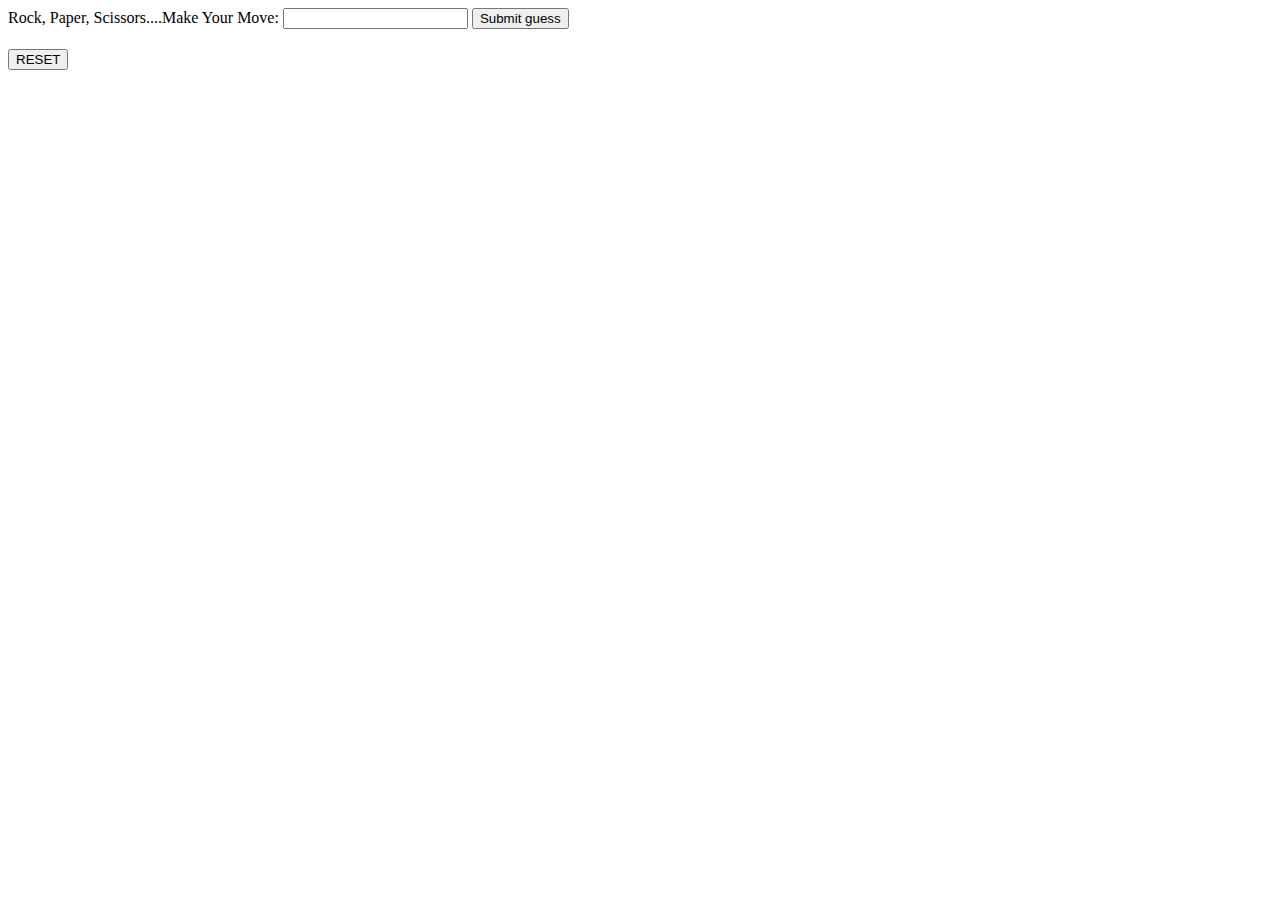
==== index.html @ 72f9a65d "reformatted original project file into indexed files" ====
<!DOCTYPE html>
<html lang="en">
  <head>
    <meta charset="UTF-8" />
    <meta http-equiv="X-UA-Compatible" content="IE=edge" />
    <meta name="viewport" content="width=device-width, initial-scale=1.0" />
    <title>Document</title>
  </head>

  <body>
    <div class="gameFace">
      <div class="form">
        <div>
          <label for="guessField"
            >Rock, Paper, Scissors....Make Your Move: </label
          ><input type="text" id="guessField" class="guessField" />
          <input
            type="submit"
            value="Submit guess"
            class="guessSubmit"
            onclick="round();"
          />
        </div>
        <div style="margin-top: 20px">
          <input
            type="submit"
            value="RESET"
            class="resetButton"
            onclick="resetter();"
          />
        </div>
      </div>

      <!--make results-->
      <div class="keepScore">
        <p class="lastResult"></p>
        <p class="score"></p>
        <p class="round"></p>
        <p class="declare"></p>
      </div>
    </div>
  </body>
</html>
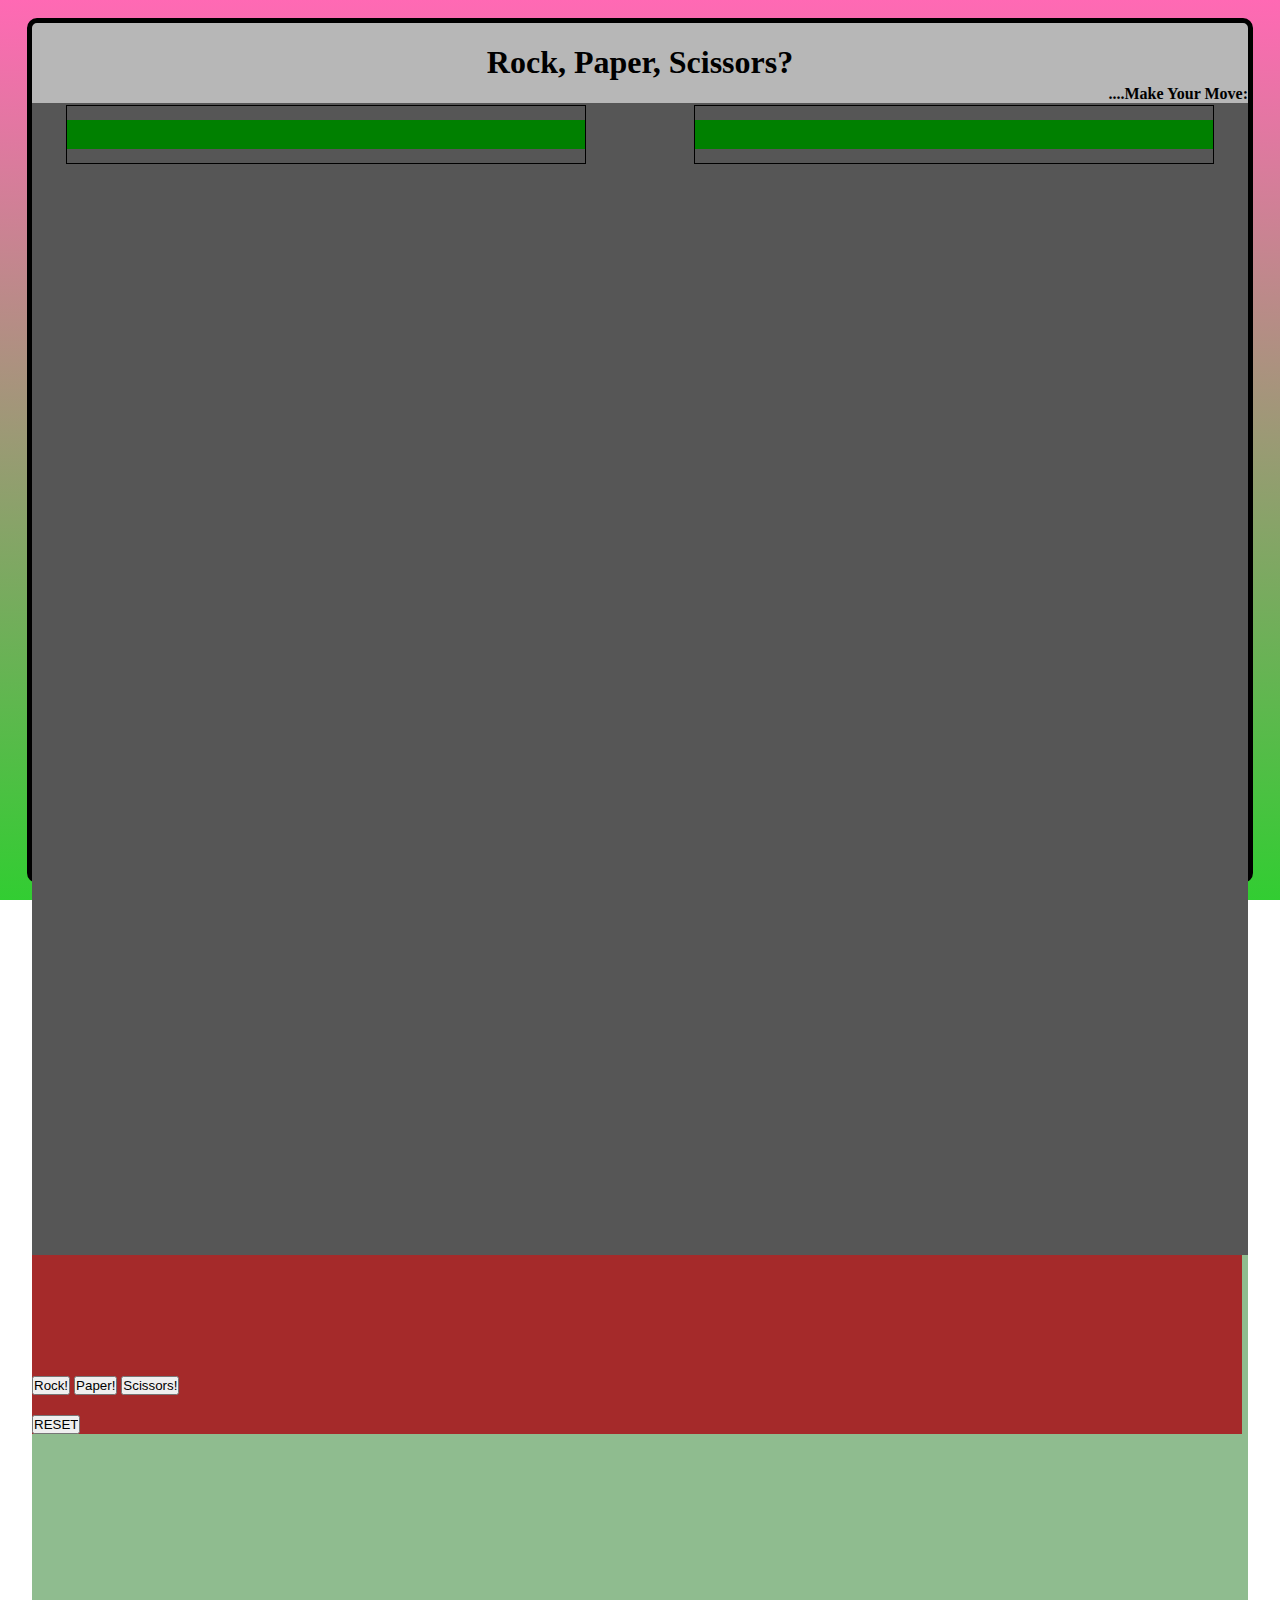
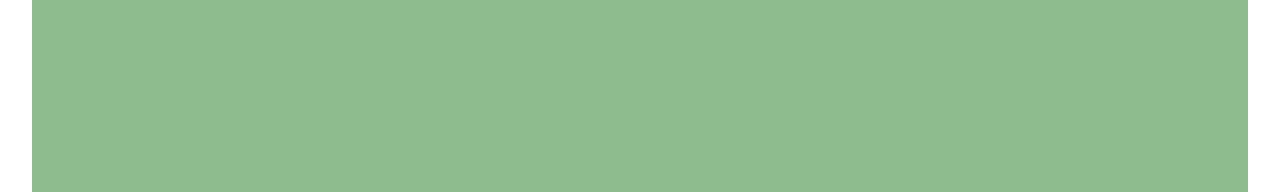
==== commit b9b976e8: "major styling updates to layout to start steering layout in direction of mobile game, added play hea" ====
--- a/index.html
+++ b/index.html
@@ -4,40 +4,64 @@
     <meta charset="UTF-8" />
     <meta http-equiv="X-UA-Compatible" content="IE=edge" />
     <meta name="viewport" content="width=device-width, initial-scale=1.0" />
-    <title>Document</title>
+    <title>Rock Paper and/or Scissors</title>
+    <link rel="stylesheet" href="./index.css" />
   </head>
-
   <body>
-    <div class="gameFace">
-      <div class="form">
+    <div class="gameContainer">
+      <div class="gameFace">
+        <div class="titleTrack">
+          <h1>Rock, Paper, Scissors?</h1>
+          <h4 id="subTitle">....Make Your Move:</h4>
+        </div>
+        <div class="monitor">
+          <div class="screen">
+            <div id="p1HealthBox">
+              <div id="p1HealthBar"></div>
+            </div>
+            <div id="compHealthBox">
+              <div id="compHealthBar"></div>
+            </div>
+            <div id="compHealth"></div>
+          </div>
+        </div>
+        <div class="console">
+          <div class="controller">
+            <div class="buttons">
+              <button class="userBut" id="rock">Rock!</button>
+              <button class="userBut" id="paper">Paper!</button>
+              <button class="userBut" id="scissors">Scissors!</button>
+            </div>
+            <div style="margin-top: 20px">
+              <input
+                type="submit"
+                value="RESET"
+                class="resetButton"
+                onclick="resetter();"
+              />
+            </div>
+          </div>
+          <!---->
+          <div class="flexScore">
+            <div class="whatsUp">
+              <p class="lastResult"></p>
+            </div>
+            <div class="keepScore">
+              <p class="score"></p>
+              <p class="round"></p>
+            </div>
+          </div>
+          <!--flexscore-->
+          <div class="decl">
+            <p class="declare"></p>
+          </div>
+        </div>
         <div>
-          <label for="guessField"
-            >Rock, Paper, Scissors....Make Your Move: </label
-          ><input type="text" id="guessField" class="guessField" />
-          <input
-            type="submit"
-            value="Submit guess"
-            class="guessSubmit"
-            onclick="round();"
-          />
+          <!--make results-->
         </div>
-        <div style="margin-top: 20px">
-          <input
-            type="submit"
-            value="RESET"
-            class="resetButton"
-            onclick="resetter();"
-          />
-        </div>
-      </div>
-
-      <!--make results-->
-      <div class="keepScore">
-        <p class="lastResult"></p>
-        <p class="score"></p>
-        <p class="round"></p>
-        <p class="declare"></p>
       </div>
     </div>
   </body>
+  <!--JAVASCRIPT-->
+  <script src="./index.js"></script>
 </html>
--- a/index.css
+++ b/index.css
@@ -0,0 +1,145 @@
+:root {
+  --grey: #d7cec7;
+  --tan: #c09f80;
+  --red: #76323f;
+  --blackboard: #565656;
+  --backyard: linear-gradient(hotpink, limegreen);
+  --light-grey: rgb(183, 183, 183);
+}
+* {
+  margin: 0;
+  padding: 0;
+  box-sizing: 0;
+}
+
+.body {
+  background: var(--backyard);
+}
+
+.gameContainer {
+  width: 100vw;
+  height: 100vh;
+  justify-content: center;
+  display: flex;
+  justify-content: center;
+  align-items: center;
+  background: var(--backyard);
+  /* grid-template-columns: 1fr 4fr 1fr; */
+}
+
+.gameFace {
+  display: grid;
+  grid-template-rows: 1fr 2fr 5fr;
+  width: 95vw;
+  height: 95vh;
+  background-color: var(--light-grey);
+  /* padding-left: 5%;
+  padding-right: 5%; */
+  align-items: baseline;
+  border: 5px solid black;
+  border-radius: 10px;
+}
+.titleTrack {
+  position: relative;
+  width: 100%;
+  /* background-color: blue; */
+  height: 80px;
+  margin: 0;
+  display: flex;
+  justify-content: center;
+  align-items: center;
+  border-bottom: #76323f;
+}
+.titleTrack > h1 {
+  margin: 0;
+  display: inline-block;
+}
+#subTitle {
+  position: absolute;
+  bottom: 0;
+
+  right: 0;
+  margin: 0;
+}
+
+.monitor {
+  background-color: var(--blackboard);
+  width: 100%;
+  /* height: 85vw; */
+  display: flex;
+  justify-content: center;
+  align-items: center;
+}
+.screen {
+  position: relative;
+  width: 90vw;
+  height: 90vw;
+}
+
+#p1HealthBox,
+#compHealthBox {
+  position: absolute;
+  top: 2px;
+  height: 5%;
+  width: 45%;
+  border: 1px solid black;
+  display: flex;
+  align-items: center;
+}
+
+#p1HealthBox {
+  left: 2px;
+  justify-content: flex-start;
+}
+#p1HealthBar {
+  background-color: green;
+  height: 50%;
+  width: 100%;
+  /* margin-right: 5%;
+  margin-left: 5%; */
+}
+#compHealthBox {
+  right: 2px;
+  justify-content: flex-end;
+}
+#compHealthBar {
+  background-color: green;
+  height: 50%;
+  width: 100%;
+}
+
+.console {
+  display: grid;
+  grid-template-columns: 1fr;
+  grid-template-rows: 1fr 1fr 1fr;
+  width: 100%;
+  background-color: darkseagreen;
+}
+.controller {
+  background-color: brown;
+  width: 100%;
+  padding-top: 10%;
+}
+.whatsUp {
+  /* width: 40%; */
+}
+.flexScore {
+  display: inline-block;
+  justify-content: center;
+  gap: 10px;
+}
+.keepScore {
+  display: inline-block;
+  /* width: 40%; */
+  /* min-height: 80px; */
+}
+.decl {
+  text-align: center;
+  font-family: fantasy;
+  grid-column-start: 1;
+  grid-column-end: 3;
+}
+.lastResult {
+  color: white;
+  padding: 3px;
+}
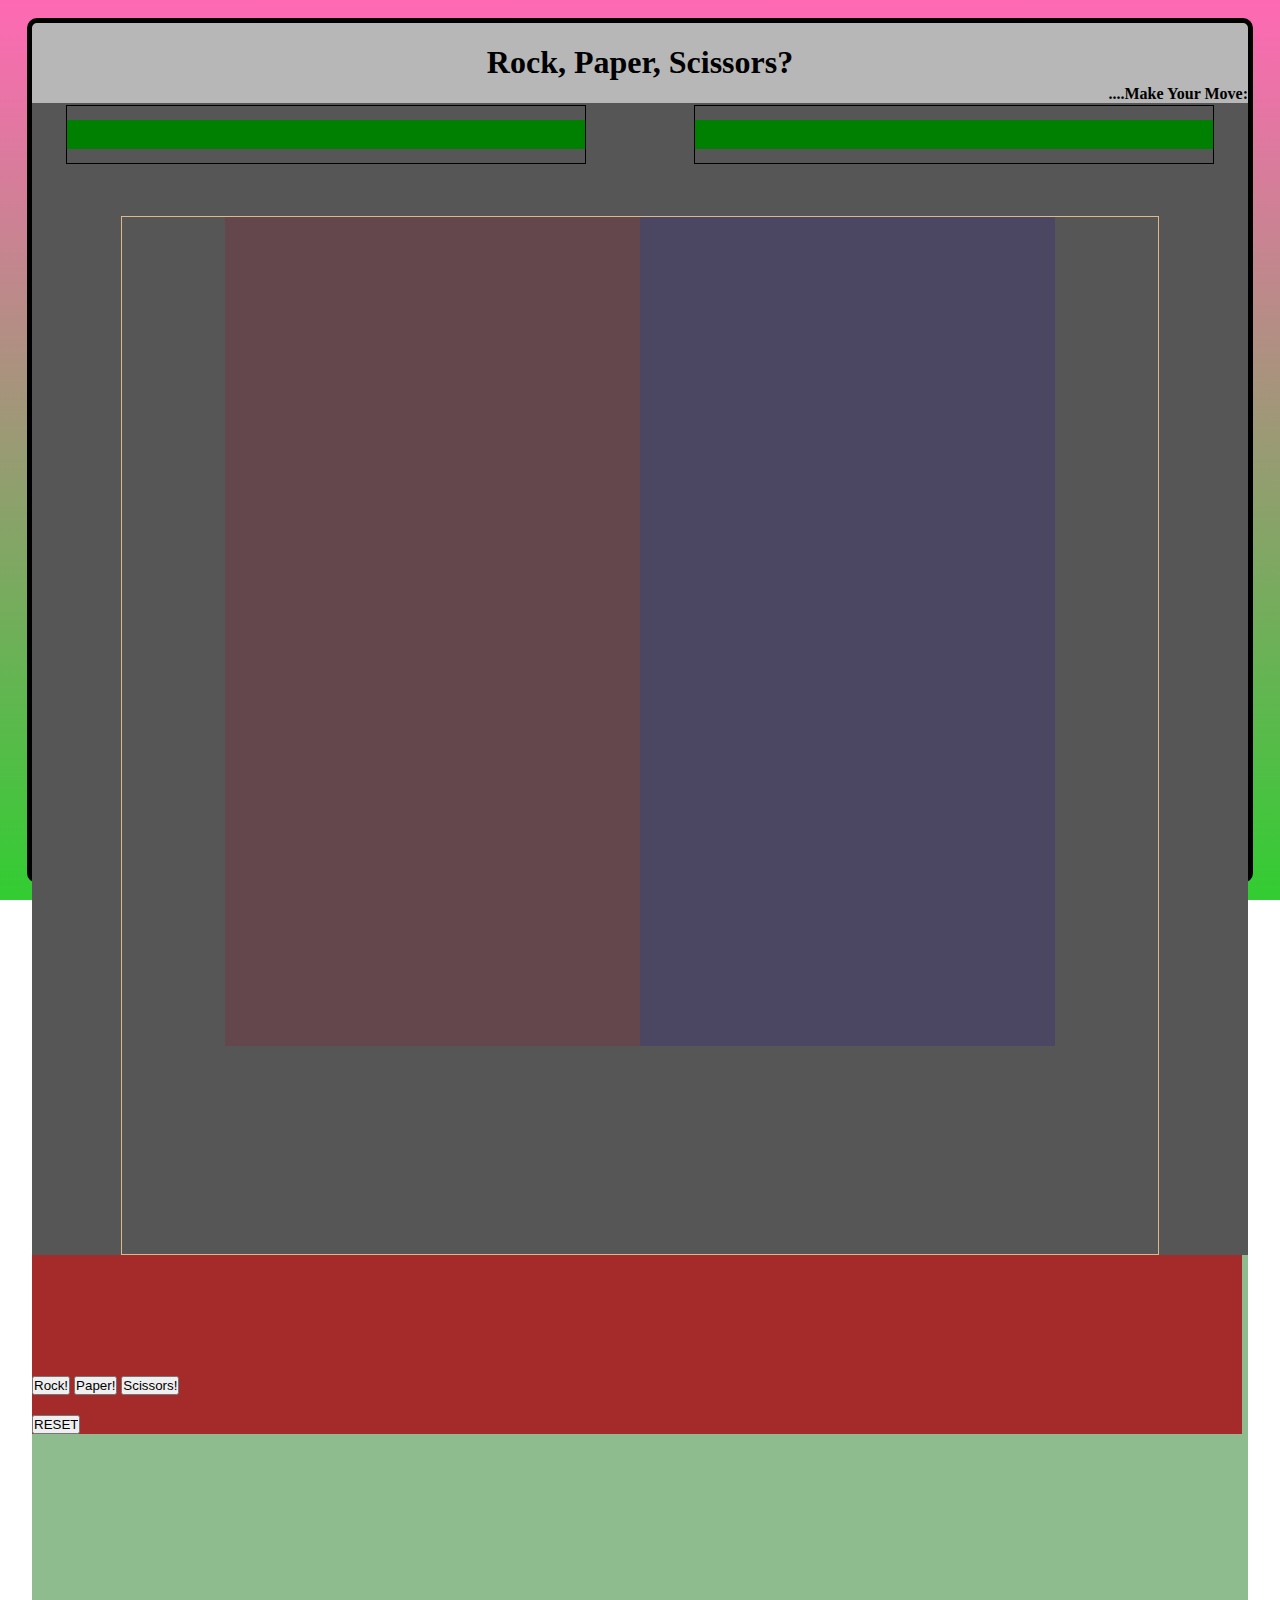
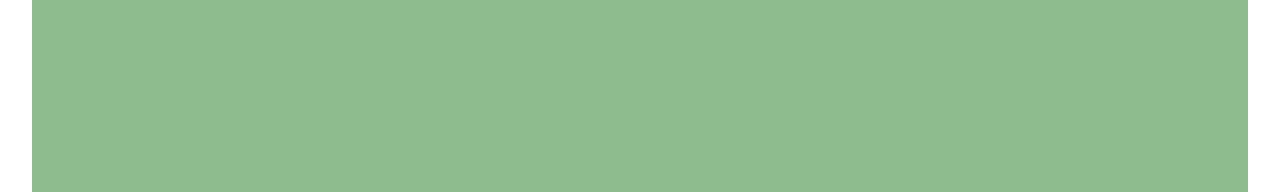
==== commit 1ed5725d: "added placeholder divs for visuals and class for presentation and damage" ====
--- a/index.html
+++ b/index.html
@@ -23,6 +23,11 @@
               <div id="compHealthBar"></div>
             </div>
             <div id="compHealth"></div>
+
+            <div class="fightStage">
+              <div class="player1Avatar"></div>
+              <div class="computerAvatar"></div>
+            </div>
           </div>
         </div>
         <div class="console">
@@ -62,6 +67,6 @@
       </div>
     </div>
   </body>
-  <!--JAVASCRIPT-->
-  <script src="./index.js"></script>
 </html>
+<!--JAVASCRIPT-->
+<script src="./index.js" type="module"></script>
--- a/index.css
+++ b/index.css
@@ -74,6 +74,9 @@
   position: relative;
   width: 90vw;
   height: 90vw;
+  display: flex;
+  justify-content: center;
+  align-items: flex-end;
 }
 
 #p1HealthBox,
@@ -106,6 +109,37 @@
   background-color: green;
   height: 50%;
   width: 100%;
+}
+
+.fightStage {
+  position: relative;
+  margin-top: 10%;
+  /* background-color: rgba(240, 248, 255, 0.534); */
+  width: 90%;
+  height: 90%;
+  border: 1px solid burlywood;
+  /* bottom: 0; */
+  display: grid;
+  grid-template-columns: 1fr 1fr;
+}
+.player1Avatar {
+  margin-left: auto;
+  width: 80%;
+  height: 80%;
+  background-color: #76323f69;
+}
+.player1AvatarHurt {
+  margin-right: auto;
+}
+
+.computerAvatar {
+  margin-right: auto;
+  width: 80%;
+  height: 80%;
+  background-color: #3c327669;
+}
+.computerAvatarHurt {
+  margin-left: auto;
 }
 
 .console {
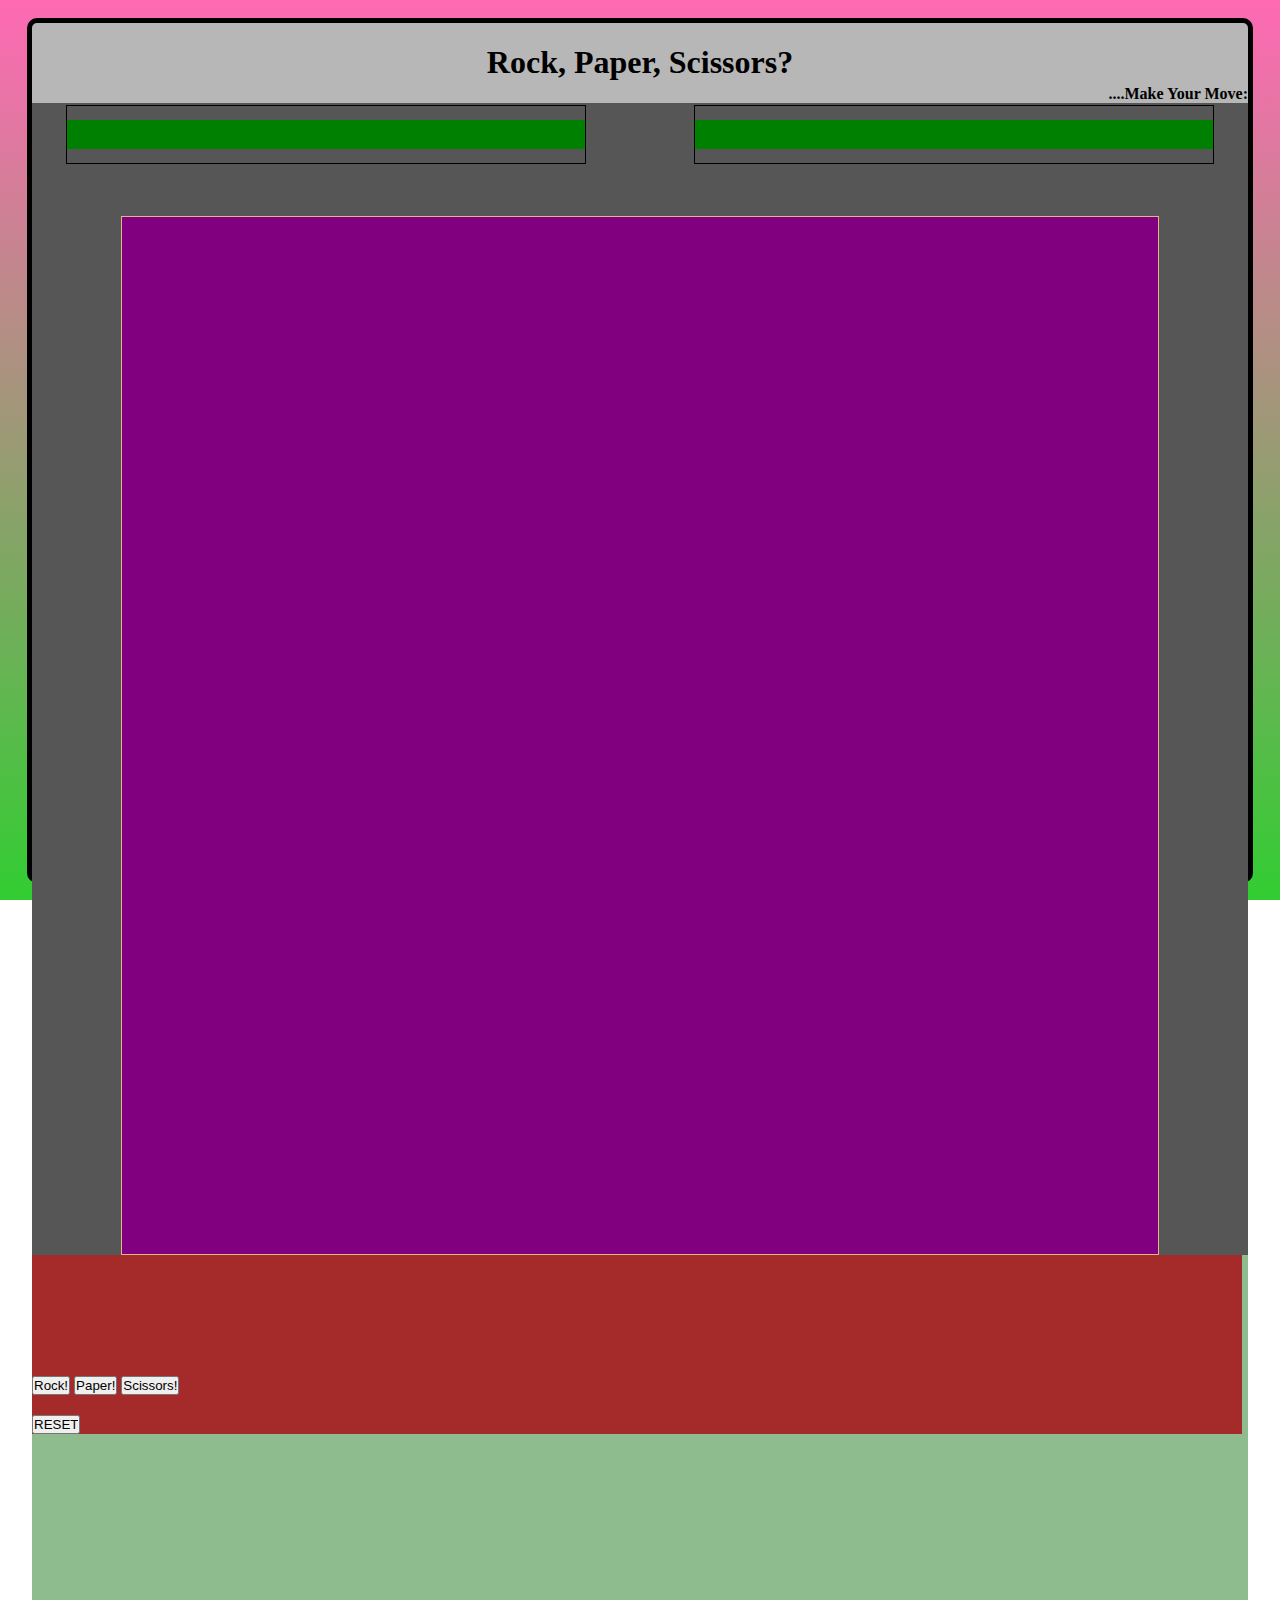
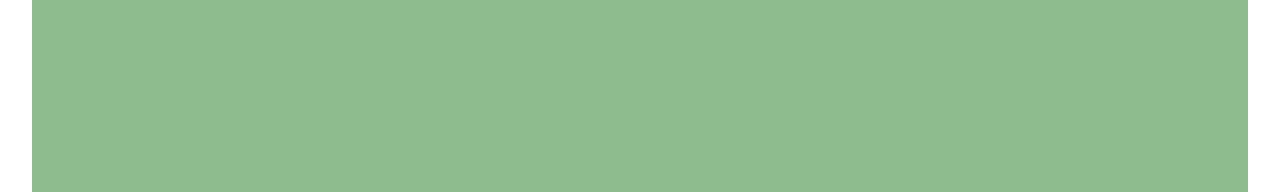
==== commit 7b528060: "updated dictation div to respond to winner and display correctly. Health bars are now responsive to " ====
--- a/index.html
+++ b/index.html
@@ -22,9 +22,11 @@
             <div id="compHealthBox">
               <div id="compHealthBar"></div>
             </div>
-            <div id="compHealth"></div>
 
             <div class="fightStage">
+              <div class="dictate">
+                <h1 id="dictateHeader" class="dictateOFFSCREEN"></h1>
+              </div>
               <div class="player1Avatar"></div>
               <div class="computerAvatar"></div>
             </div>
--- a/index.css
+++ b/index.css
@@ -1,3 +1,5 @@
+@import url("https://fonts.googleapis.com/css2?family=Luckiest+Guy&display=swap");
+
 :root {
   --grey: #d7cec7;
   --tan: #c09f80;
@@ -98,8 +100,6 @@
   background-color: green;
   height: 50%;
   width: 100%;
-  /* margin-right: 5%;
-  margin-left: 5%; */
 }
 #compHealthBox {
   right: 2px;
@@ -114,18 +114,73 @@
 .fightStage {
   position: relative;
   margin-top: 10%;
-  /* background-color: rgba(240, 248, 255, 0.534); */
   width: 90%;
   height: 90%;
   border: 1px solid burlywood;
-  /* bottom: 0; */
   display: grid;
   grid-template-columns: 1fr 1fr;
 }
+.dictate {
+  position: absolute;
+  width: 100%;
+  height: 100%;
+  background-color: purple;
+  display: flex;
+  justify-content: center;
+  align-items: center;
+}
+#dictateHeader {
+  font-family: "Luckiest Guy", cursive;
+  font-size: 30vw;
+  transition: transform 0.4s ease-out;
+}
+.dictateDance {
+  animation: dictateWobble 1.5s linear 0.45s 1 forwards;
+}
+@keyframes dictateWobble {
+  0% {
+    transform: translate(0px, 0px);
+    opacity: 1;
+  }
+  25% {
+    transform: translate(50px, 10px);
+  }
+  30% {
+    transform: translate(-50px, 5px);
+  }
+  40% {
+    transform: translate(-20px, -40px);
+  }
+  50% {
+    transform: translate(20px, 35px);
+  }
+  60% {
+    transform: translate(-20px, 30px);
+  }
+
+  80% {
+    transform: translate(20px, -35px);
+    opacity: 1;
+  }
+  81% {
+    opacity: 0;
+  }
+  100% {
+    opacity: 0;
+  }
+}
+
+.dictateOFFSCREEN {
+  transform: translateX(-100vw);
+}
+
+.player1Avatar,
+.computer1Avatar {
+  width: 80%;
+  height: 80%;
+}
 .player1Avatar {
   margin-left: auto;
-  width: 80%;
-  height: 80%;
   background-color: #76323f69;
 }
 .player1AvatarHurt {
@@ -134,12 +189,28 @@
 
 .computerAvatar {
   margin-right: auto;
-  width: 80%;
-  height: 80%;
   background-color: #3c327669;
 }
 .computerAvatarHurt {
   margin-left: auto;
+}
+
+@keyframes hurtandshake {
+  0% {
+    transform: rotate(0deg);
+  }
+  25% {
+    transform: rotate(10deg);
+  }
+  50% {
+    transform: rotate(0deg);
+  }
+  75% {
+    transform: rotate(-10deg);
+  }
+  100% {
+    transform: rotate(0deg);
+  }
 }
 
 .console {
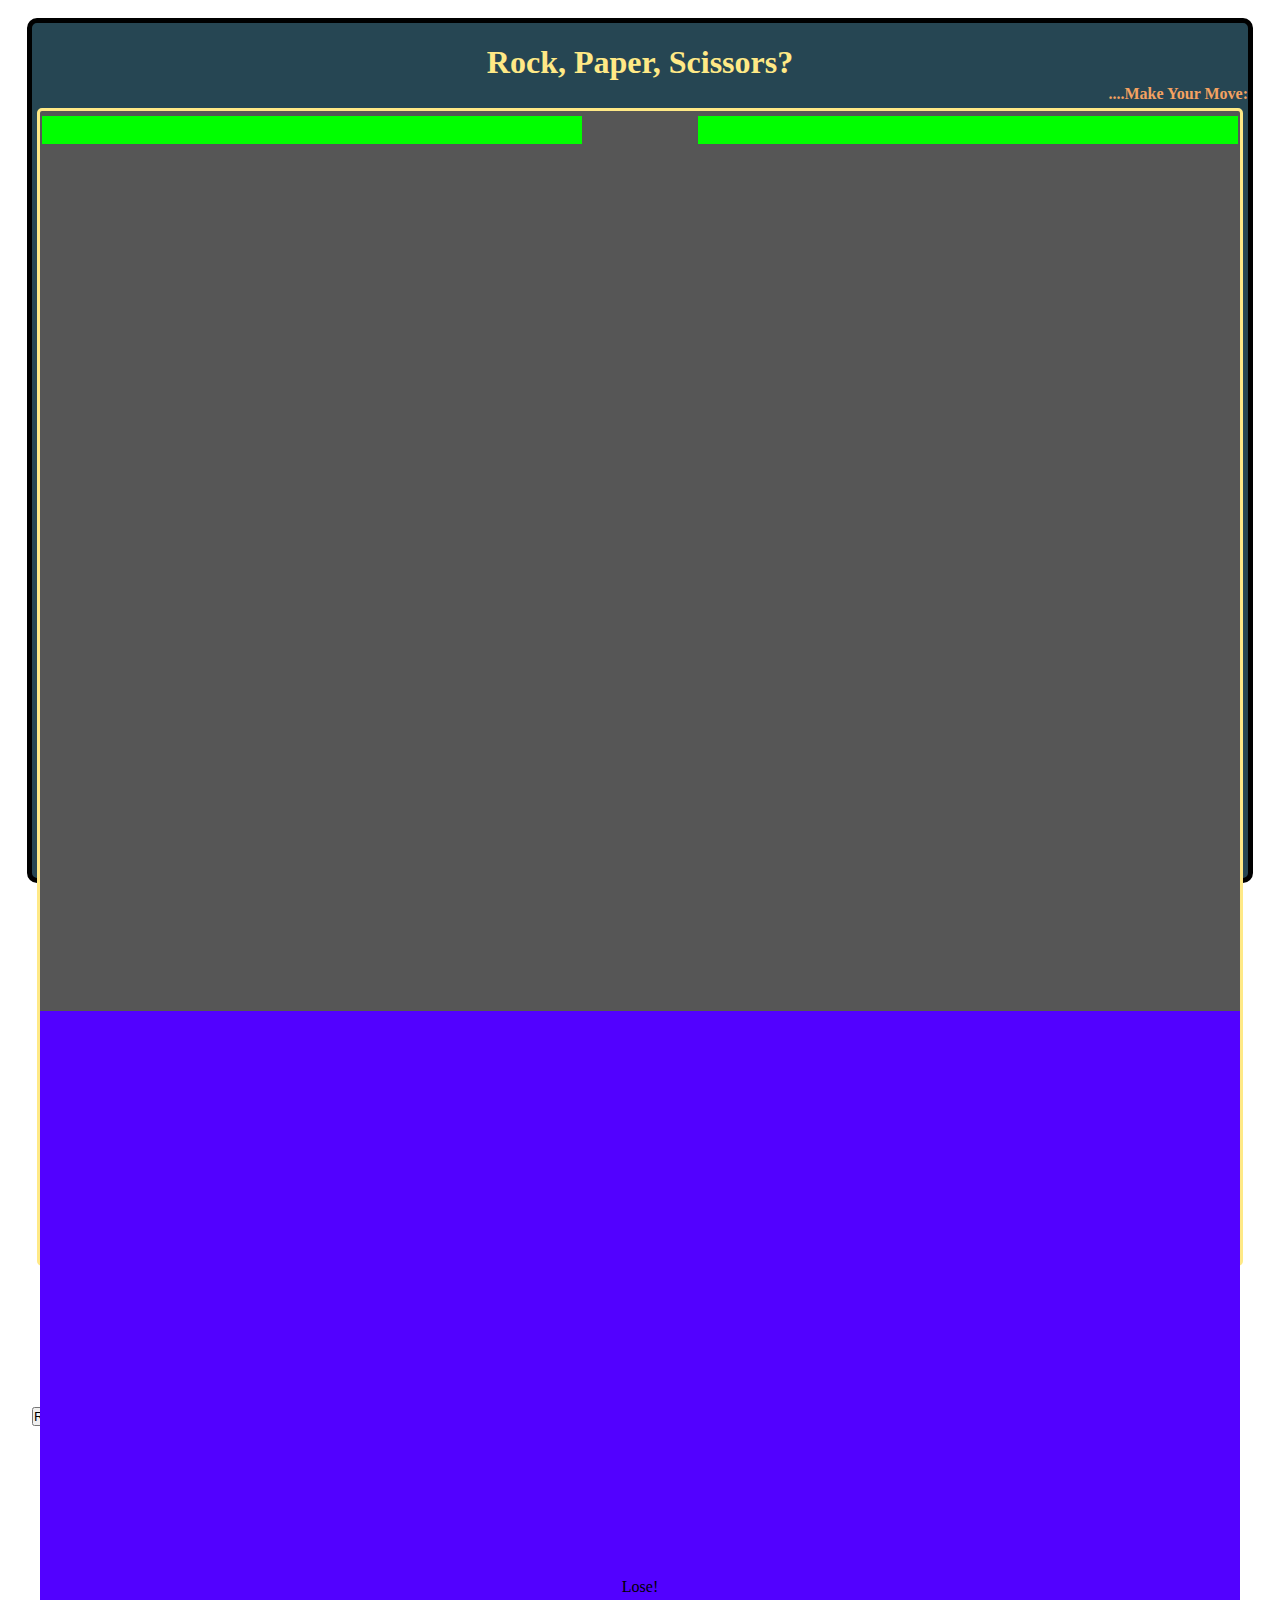
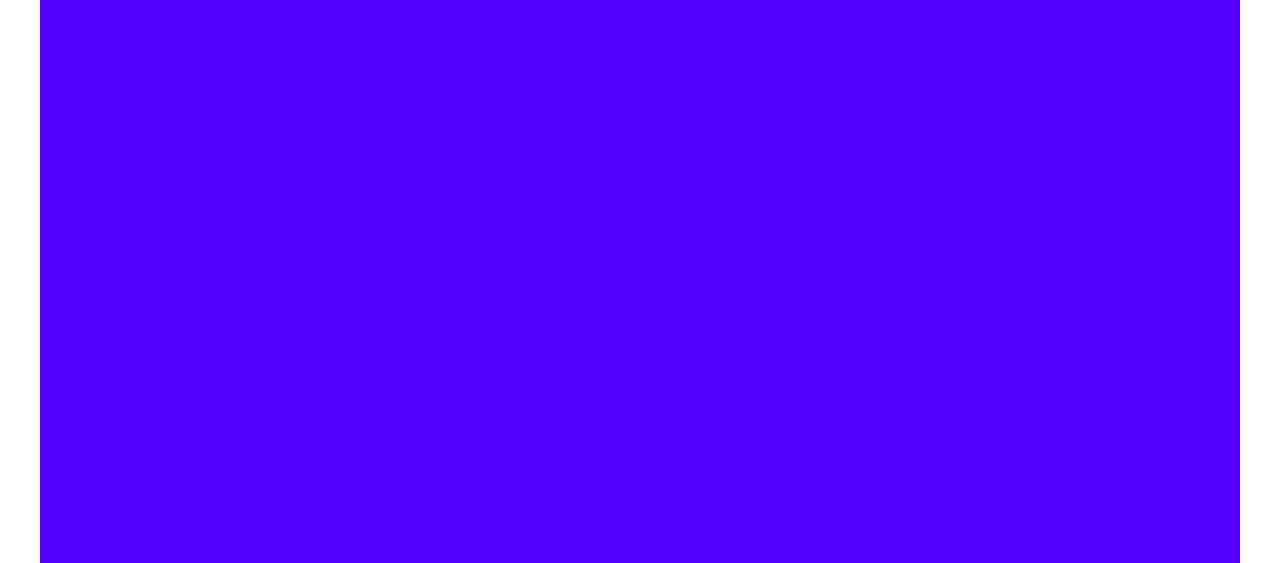
==== commit 06105fbe: "added in calling to loser and winner div" ====
--- a/index.html
+++ b/index.html
@@ -16,6 +16,9 @@
         </div>
         <div class="monitor">
           <div class="screen">
+            <div id="winnerDiv" class="winnerDiv">WIN!</div>
+            <div id="loserDiv" class="loserDiv">Lose!</div>
+
             <div id="p1HealthBox">
               <div id="p1HealthBar"></div>
             </div>
@@ -27,27 +30,32 @@
               <div class="dictate">
                 <h1 id="dictateHeader" class="dictateOFFSCREEN"></h1>
               </div>
-              <div class="player1Avatar"></div>
-              <div class="computerAvatar"></div>
+              <div id="player1Avatar" class="player1Avatar"></div>
+              <div id="computerAvatar" class="computerAvatar"></div>
             </div>
           </div>
         </div>
         <div class="console">
+          <div class="roundContainer">
+            <p class="round"></p>
+          </div>
           <div class="controller">
-            <div class="buttons">
-              <button class="userBut" id="rock">Rock!</button>
-              <button class="userBut" id="paper">Paper!</button>
-              <button class="userBut" id="scissors">Scissors!</button>
-            </div>
-            <div style="margin-top: 20px">
-              <input
-                type="submit"
-                value="RESET"
-                class="resetButton"
-                onclick="resetter();"
-              />
-            </div>
+            <!-- <div class="buttons"> -->
+            <button class="userBut" id="rock"><h6>Rock!</h6></button>
+            <button class="userBut" id="paper"><h6>Paper!</h6></button>
+            <button class="userBut" id="scissors"><h6>Scissors!</h6></button>
+            <!-- </div> -->
           </div>
+
+          <div style="margin-top: 20px">
+            <input
+              type="submit"
+              value="RESET"
+              class="resetButton"
+              onclick="resetter();"
+            />
+          </div>
+
           <!---->
           <div class="flexScore">
             <div class="whatsUp">
@@ -55,7 +63,6 @@
             </div>
             <div class="keepScore">
               <p class="score"></p>
-              <p class="round"></p>
             </div>
           </div>
           <!--flexscore-->
--- a/index.css
+++ b/index.css
@@ -7,6 +7,12 @@
   --blackboard: #565656;
   --backyard: linear-gradient(hotpink, limegreen);
   --light-grey: rgb(183, 183, 183);
+
+  --coolorG-dark: #264653;
+  --cooloG-light: #2a9d8f;
+  --coolorOY-dark: #f4a261;
+  --coolorOY-light: #ffe986;
+  --coolorR: #e76f51;
 }
 * {
   margin: 0;
@@ -15,7 +21,7 @@
 }
 
 .body {
-  background: var(--backyard);
+  /* background: var(--backyard); */
 }
 
 .gameContainer {
@@ -25,7 +31,7 @@
   display: flex;
   justify-content: center;
   align-items: center;
-  background: var(--backyard);
+  /* background: var(--backyard); */
   /* grid-template-columns: 1fr 4fr 1fr; */
 }
 
@@ -34,7 +40,7 @@
   grid-template-rows: 1fr 2fr 5fr;
   width: 95vw;
   height: 95vh;
-  background-color: var(--light-grey);
+  background-color: var(--coolorG-dark);
   /* padding-left: 5%;
   padding-right: 5%; */
   align-items: baseline;
@@ -50,13 +56,16 @@
   display: flex;
   justify-content: center;
   align-items: center;
-  border-bottom: #76323f;
+  /* border-bottom: #76323f; */
 }
 .titleTrack > h1 {
   margin: 0;
   display: inline-block;
+  color: var(--coolorOY-light);
+  /* text-shadow: 1px 1px var(--coolorR); */
 }
 #subTitle {
+  color: var(--coolorOY-dark);
   position: absolute;
   bottom: 0;
 
@@ -66,29 +75,58 @@
 
 .monitor {
   background-color: var(--blackboard);
-  width: 100%;
+  /* width: 100%; */
+  margin: 5px;
   /* height: 85vw; */
   display: flex;
   justify-content: center;
   align-items: center;
+  border: 3px solid var(--coolorOY-light);
+  border-radius: 5px;
 }
 .screen {
   position: relative;
-  width: 90vw;
+  width: 100%;
   height: 90vw;
   display: flex;
   justify-content: center;
   align-items: flex-end;
+  /* background-color: var(--coolorOY-dark); */
+}
+.winnerDiv {
+  position: absolute;
+  width: 100%;
+  height: 100%;
+  background-color: #76323f;
+  display: flex;
+  justify-content: center;
+  align-items: center;
+  transform: translateY(100vh);
+}
+.loserDiv {
+  position: absolute;
+  width: 100%;
+  height: 100%;
+  background-color: #5201ff;
+  display: flex;
+  justify-content: center;
+  align-items: center;
+  transform: translateY(100vh);
+}
+
+.gameOverSlip {
+  transform: translateY(0vh);
 }
 
 #p1HealthBox,
 #compHealthBox {
   position: absolute;
-  top: 2px;
-  height: 5%;
+  top: 5px;
+  height: 2.5%;
   width: 45%;
-  border: 1px solid black;
-  display: flex;
+  /* border: 1px solid hotpink; */
+  display: flex;
+  background-color: var(--coolorR);
   align-items: center;
 }
 
@@ -97,8 +135,8 @@
   justify-content: flex-start;
 }
 #p1HealthBar {
-  background-color: green;
-  height: 50%;
+  background-color: lime;
+  height: 100%;
   width: 100%;
 }
 #compHealthBox {
@@ -106,8 +144,8 @@
   justify-content: flex-end;
 }
 #compHealthBar {
-  background-color: green;
-  height: 50%;
+  background-color: lime;
+  height: 100%;
   width: 100%;
 }
 
@@ -116,15 +154,16 @@
   margin-top: 10%;
   width: 90%;
   height: 90%;
-  border: 1px solid burlywood;
+  /* border: 1px dotted hotpink; */
   display: grid;
   grid-template-columns: 1fr 1fr;
 }
 .dictate {
   position: absolute;
-  width: 100%;
-  height: 100%;
-  background-color: purple;
+  z-index: 10;
+  width: 100%;
+  height: 100%;
+  /* background-color: purple; */
   display: flex;
   justify-content: center;
   align-items: center;
@@ -135,7 +174,7 @@
   transition: transform 0.4s ease-out;
 }
 .dictateDance {
-  animation: dictateWobble 1.5s linear 0.45s 1 forwards;
+  animation: dictateWobble 1.5s linear 0.45s forwards;
 }
 @keyframes dictateWobble {
   0% {
@@ -167,6 +206,7 @@
   }
   100% {
     opacity: 0;
+    transform: translate(-100vw, 0px);
   }
 }
 
@@ -174,64 +214,150 @@
   transform: translateX(-100vw);
 }
 
-.player1Avatar,
-.computer1Avatar {
+#player1Avatar,
+#computerAvatar {
   width: 80%;
   height: 80%;
 }
 .player1Avatar {
   margin-left: auto;
   background-color: #76323f69;
-}
+  transform: translateX(-100vw);
+  transition: transform 0.25s ease-out;
+}
+.player1Attack {
+  transform: translateX(0vw);
+}
+
 .player1AvatarHurt {
   margin-right: auto;
+  animation: hurtandshakeL 1s linear forwards;
 }
 
 .computerAvatar {
   margin-right: auto;
-  background-color: #3c327669;
+  background-color: white;
+  transform: translateX(100vw);
+  transition: transform 0.25s ease-out;
+}
+.computerAttack {
+  transform: translateX(0vw);
 }
 .computerAvatarHurt {
   margin-left: auto;
-}
-
-@keyframes hurtandshake {
+  animation: hurtandshakeR 2s linear forwards;
+}
+
+@keyframes hurtandshakeL {
   0% {
-    transform: rotate(0deg);
-  }
-  25% {
-    transform: rotate(10deg);
-  }
-  50% {
-    transform: rotate(0deg);
-  }
-  75% {
-    transform: rotate(-10deg);
-  }
+    transform: rotate(0deg) scale(100%) translate(0px, 0px);
+  }
+  8% {
+    transform: rotate(10deg) scale(95%) translate(-5px, -10px);
+  }
+  16% {
+    transform: rotate(0deg) scale(90%) translate(-10px, -20px);
+  }
+  24% {
+    transform: rotate(-10deg) scale(80%) translate(-15px, -30px);
+  }
+  32% {
+    transform: rotate(0deg) scale(75%) translate(-20px, -40px);
+  }
+  40% {
+    transform: rotate(10deg) scale(75%) translate(-20px, -40px);
+  }
+  48% {
+    transform: rotate(0deg) scale(75%) translate(-20px, -40px);
+  }
+  56% {
+    transform: rotate(-10deg) scale(75%) translate(-20px, -40px);
+  }
+  64% {
+    transform: rotate(-20deg) scale(75%) translate(-20px, -40px);
+  }
+
   100% {
-    transform: rotate(0deg);
+    transform: rotate(-20deg) scale(75%) translate(-20px, -40px);
+  }
+}
+@keyframes hurtandshakeR {
+  0% {
+    transform: rotate(0deg) scale(100%) translate(0px, 0px);
+  }
+  8% {
+    transform: rotate(-10deg) scale(95%) translate(5px, -10px);
+  }
+  16% {
+    transform: rotate(0deg) scale(90%) translate(-10px, -20px);
+  }
+  24% {
+    transform: rotate(10deg) scale(80%) translate(15px, -30px);
+  }
+  32% {
+    transform: rotate(0deg) scale(75%) translate(20px, -40px);
+  }
+  40% {
+    transform: rotate(-10deg) scale(75%) translate(20px, -40px);
+  }
+  48% {
+    transform: rotate(0deg) scale(75%) translate(20px, -40px);
+  }
+  56% {
+    transform: rotate(10deg) scale(75%) translate(20px, -40px);
+  }
+  64% {
+    transform: rotate(20deg) scale(75%) translate(20px, -40px);
+  }
+
+  100% {
+    transform: rotate(-20deg) scale(75%) translate(20px, 40px);
   }
 }
 
 .console {
   display: grid;
-  grid-template-columns: 1fr;
-  grid-template-rows: 1fr 1fr 1fr;
-  width: 100%;
-  background-color: darkseagreen;
+  grid-template-columns: 100%;
+  grid-template-rows: 1rem 100px auto;
+  width: 100%;
+  /* background-color: darkseagreen; */
 }
 .controller {
-  background-color: brown;
-  width: 100%;
-  padding-top: 10%;
-}
+  /* background-color: brown; */
+  width: 100%;
+  /* padding-top: 10%; */
+  display: flex;
+
+  gap: 10px;
+  justify-content: center;
+  align-items: center;
+}
+.roundContainer {
+  width: 100%;
+  height: 100%;
+  display: flex;
+  justify-content: center;
+  align-items: center;
+}
+.userBut {
+  background-color: var(--coolorR);
+  color: var(--coolorOY-light);
+  border: 3px solid black;
+  border-radius: 25%;
+  height: 100px;
+  width: 100px;
+}
+.userBut > h6 {
+  font-size: 1.25rem;
+}
+
 .whatsUp {
   /* width: 40%; */
 }
 .flexScore {
-  display: inline-block;
-  justify-content: center;
-  gap: 10px;
+  /* display: inline-block; */
+  /* justify-content: center; */
+  /* gap: 10px; */
 }
 .keepScore {
   display: inline-block;
@@ -241,8 +367,8 @@
 .decl {
   text-align: center;
   font-family: fantasy;
-  grid-column-start: 1;
-  grid-column-end: 3;
+  /* grid-column-start: 1;
+  grid-column-end: 3; */
 }
 .lastResult {
   color: white;
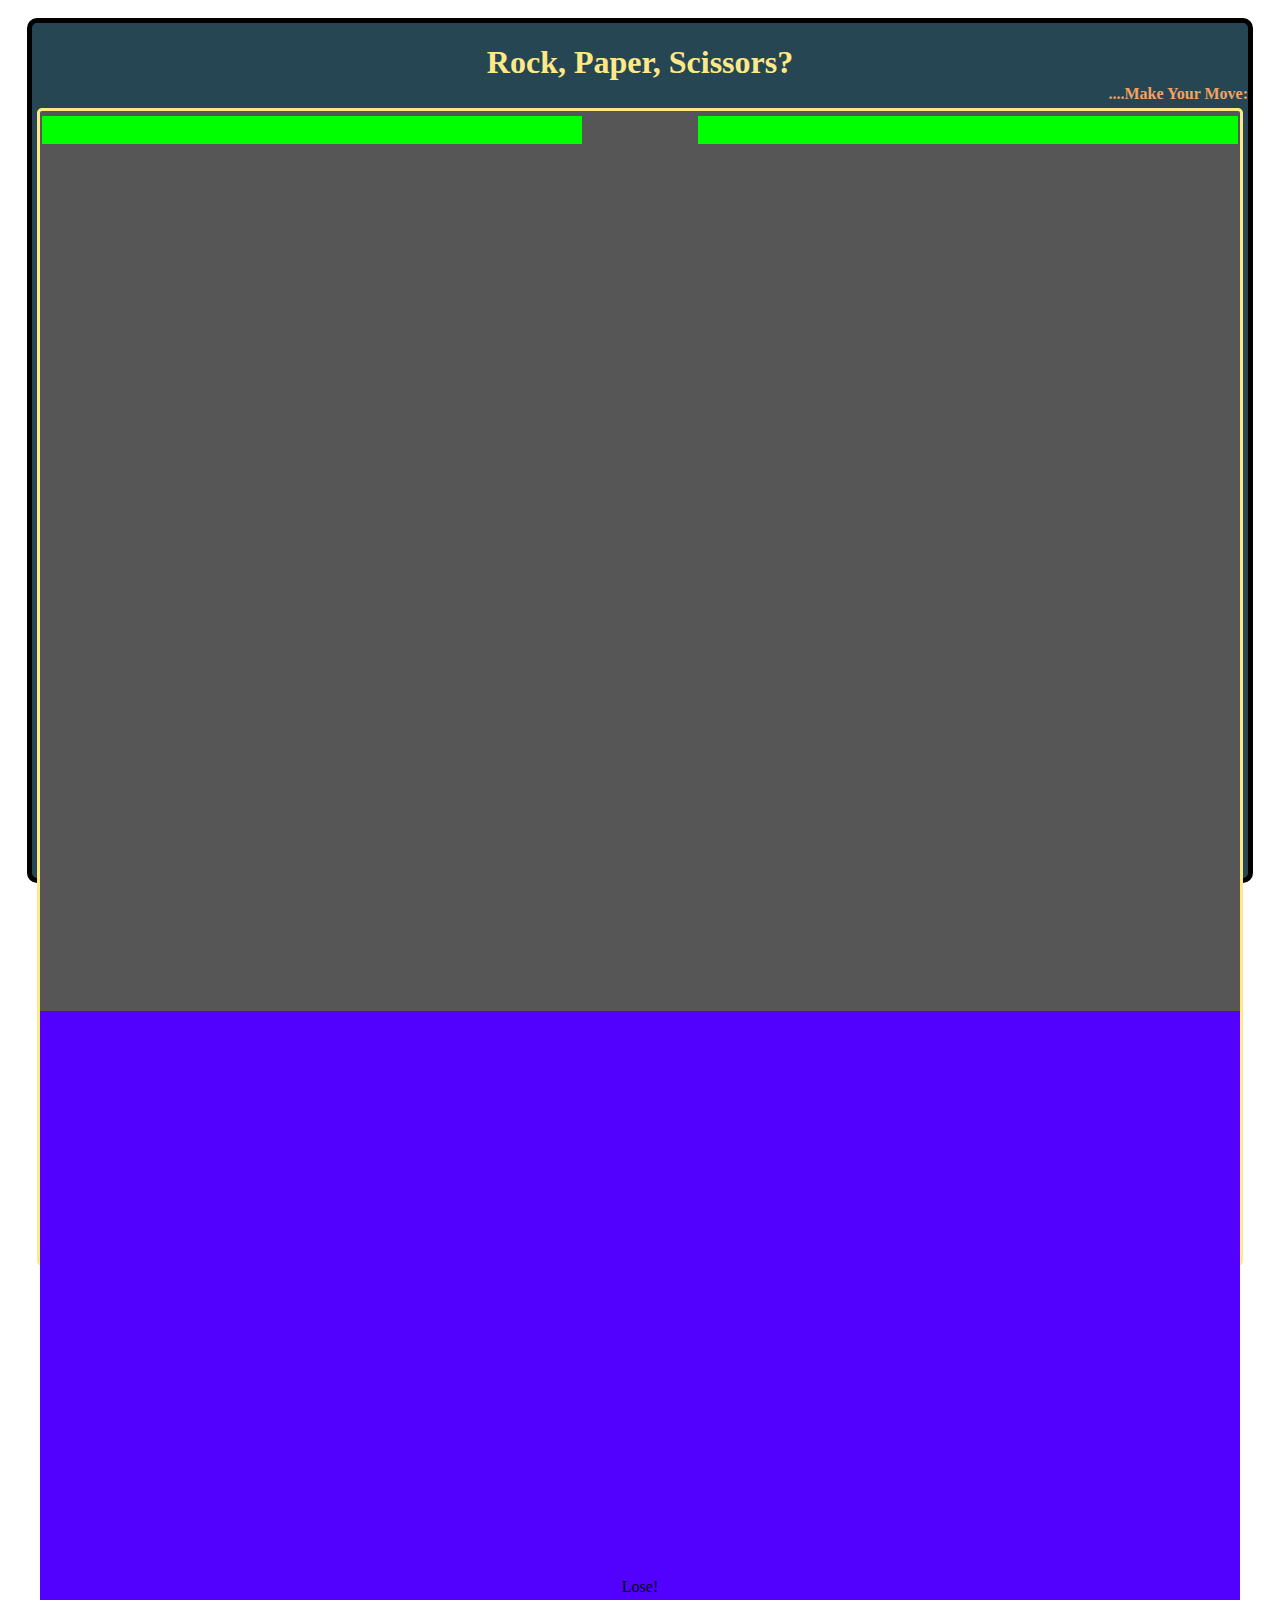
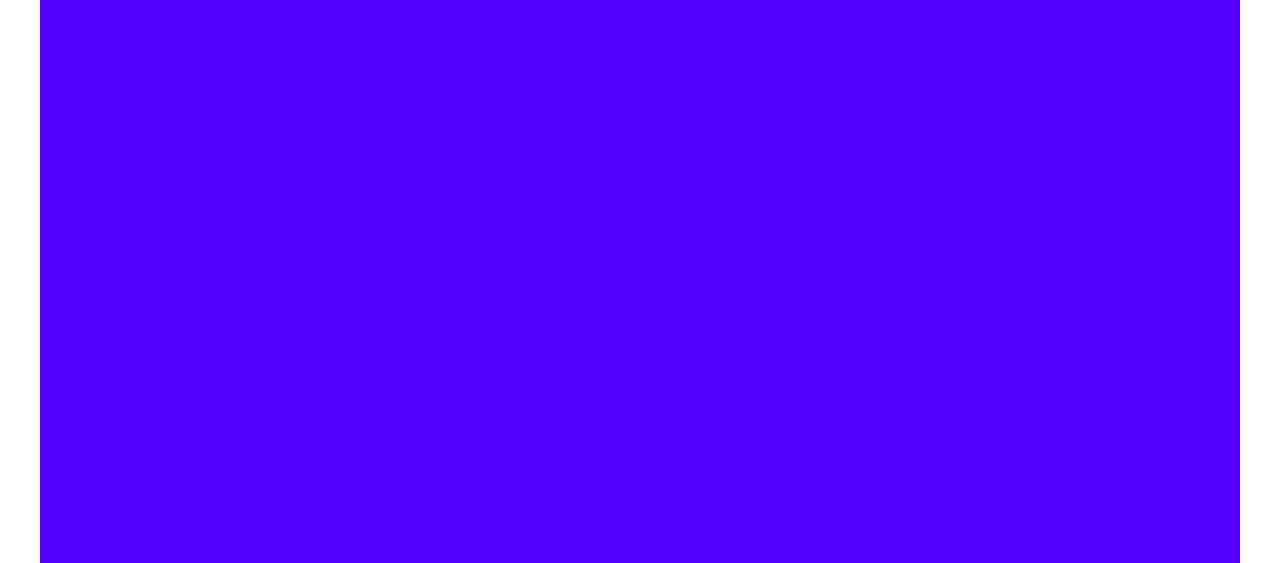
==== commit d5ce4f4e: "updated resetter function, and active stylings of buttons, adjusted timing of copmuterhurt animation" ====
--- a/index.html
+++ b/index.html
@@ -47,13 +47,8 @@
             <!-- </div> -->
           </div>
 
-          <div style="margin-top: 20px">
-            <input
-              type="submit"
-              value="RESET"
-              class="resetButton"
-              onclick="resetter();"
-            />
+          <div class="resetBox">
+            <button id="r" class="resetBut">Reset</button>
           </div>
 
           <!---->
--- a/index.css
+++ b/index.css
@@ -12,6 +12,8 @@
   --cooloG-light: #2a9d8f;
   --coolorOY-dark: #f4a261;
   --coolorOY-light: #ffe986;
+  --coolorOY-light-dimmed: #e5d58b;
+
   --coolorR: #e76f51;
 }
 * {
@@ -174,7 +176,7 @@
   transition: transform 0.4s ease-out;
 }
 .dictateDance {
-  animation: dictateWobble 1.5s linear 0.45s forwards;
+  animation: dictateWobble 1.2s linear 0s forwards;
 }
 @keyframes dictateWobble {
   0% {
@@ -184,25 +186,22 @@
   25% {
     transform: translate(50px, 10px);
   }
-  30% {
+  37.5% {
     transform: translate(-50px, 5px);
   }
-  40% {
+  50% {
     transform: translate(-20px, -40px);
   }
-  50% {
+  62.5% {
     transform: translate(20px, 35px);
   }
-  60% {
+  75% {
     transform: translate(-20px, 30px);
   }
 
-  80% {
+  99% {
     transform: translate(20px, -35px);
     opacity: 1;
-  }
-  81% {
-    opacity: 0;
   }
   100% {
     opacity: 0;
@@ -245,7 +244,7 @@
 }
 .computerAvatarHurt {
   margin-left: auto;
-  animation: hurtandshakeR 2s linear forwards;
+  animation: hurtandshakeR 1s linear forwards;
 }
 
 @keyframes hurtandshakeL {
@@ -318,7 +317,7 @@
 .console {
   display: grid;
   grid-template-columns: 100%;
-  grid-template-rows: 1rem 100px auto;
+  grid-template-rows: 1rem 100px 1fr;
   width: 100%;
   /* background-color: darkseagreen; */
 }
@@ -339,16 +338,50 @@
   justify-content: center;
   align-items: center;
 }
+.round {
+  color: black;
+  /* text-shadow: 1px 1px 10px var(--coolorOY-light),
+    -1px -1px 10px var(--coolorOY-light); */
+}
 .userBut {
-  background-color: var(--coolorR);
-  color: var(--coolorOY-light);
+  background-color: var(--coolorOY-light);
+
+  /* color: var(--coolorR); */
+  color: var(--coolorG-dark);
+  /* text-shadow: 1px 1px var(--cooloG-light); */
   border: 3px solid black;
   border-radius: 25%;
   height: 100px;
   width: 100px;
 }
+.userBut:active {
+  scale: 0.95;
+  border: 3px solid rgb(70, 69, 69);
+  background-color: var(--coolorOY-light-dimmed);
+}
 .userBut > h6 {
   font-size: 1.25rem;
+}
+
+.resetBox {
+  width: 100%;
+  /* background-color: #f4a261; */
+  margin-top: 10px;
+  display: flex;
+  justify-content: center;
+}
+.resetBut {
+  background-color: var(--coolorOY-light);
+  color: var(--coolorR);
+  text-shadow: 1px 1px black;
+  border: 3px solid black;
+  border-radius: 15px;
+  height: 50px;
+  width: 100px;
+}
+.resetBut:active {
+  scale: 0.95;
+  background-color: var(--coolorOY-light-dimmed);
 }
 
 .whatsUp {
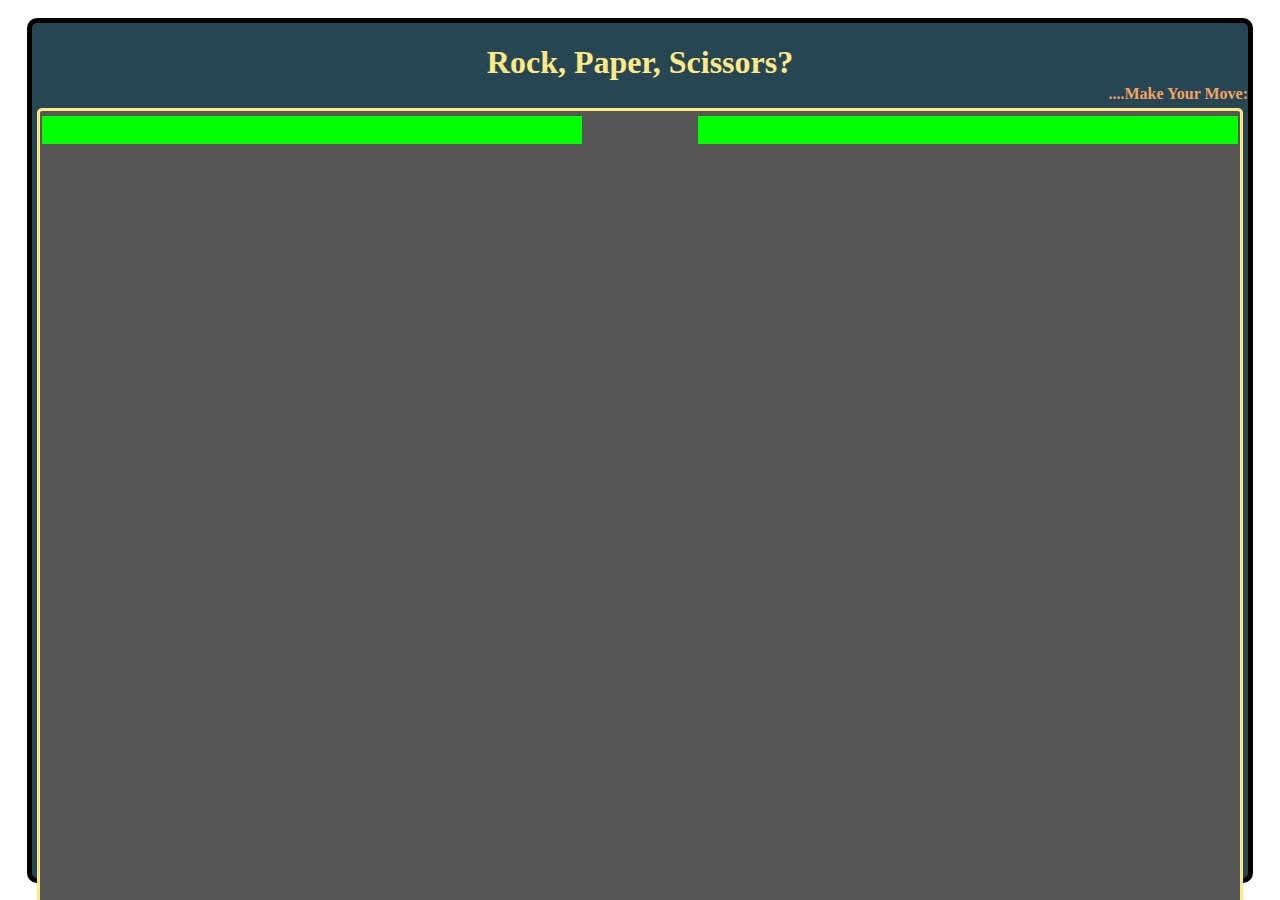
==== commit 9c970a92: "updated animation of avatar and relocated the round" ====
--- a/index.html
+++ b/index.html
@@ -18,55 +18,56 @@
           <div class="screen">
             <div id="winnerDiv" class="winnerDiv">WIN!</div>
             <div id="loserDiv" class="loserDiv">Lose!</div>
-
             <div id="p1HealthBox">
               <div id="p1HealthBar"></div>
             </div>
             <div id="compHealthBox">
               <div id="compHealthBar"></div>
             </div>
-
             <div class="fightStage">
               <div class="dictate">
                 <h1 id="dictateHeader" class="dictateOFFSCREEN"></h1>
               </div>
-              <div id="player1Avatar" class="player1Avatar"></div>
-              <div id="computerAvatar" class="computerAvatar"></div>
+              <div id="player1Avatar" class="player1Avatar">
+                <img id="player1Image" class="avatarImages" src="" />
+                <img
+                  id="player1Face"
+                  class="avatarFaces"
+                  src="./images/face-vampire.png"
+                />
+              </div>
+              <div id="computerAvatar" class="computerAvatar">
+                <img id="computerImage" class="avatarImages" src="" />
+                <img
+                  id="computerFace"
+                  class="avatarFaces"
+                  src="./images/face-drool.png"
+                />
+              </div>
             </div>
+          </div>
+          <div class="roundContainer">
+            <p class="round"></p>
           </div>
         </div>
         <div class="console">
-          <div class="roundContainer">
-            <p class="round"></p>
-          </div>
           <div class="controller">
-            <!-- <div class="buttons"> -->
             <button class="userBut" id="rock"><h6>Rock!</h6></button>
             <button class="userBut" id="paper"><h6>Paper!</h6></button>
             <button class="userBut" id="scissors"><h6>Scissors!</h6></button>
-            <!-- </div> -->
           </div>
-
           <div class="resetBox">
             <button id="r" class="resetBut">Reset</button>
           </div>
-
-          <!---->
           <div class="flexScore">
-            <div class="whatsUp">
-              <p class="lastResult"></p>
-            </div>
-            <div class="keepScore">
-              <p class="score"></p>
-            </div>
+            <p class="lastResult"></p>
           </div>
-          <!--flexscore-->
-          <div class="decl">
-            <p class="declare"></p>
+          <div class="keepScore">
+            <p class="score"></p>
           </div>
         </div>
-        <div>
-          <!--make results-->
+        <div class="decl">
+          <p class="declare"></p>
         </div>
       </div>
     </div>
--- a/index.css
+++ b/index.css
@@ -7,13 +7,11 @@
   --blackboard: #565656;
   --backyard: linear-gradient(hotpink, limegreen);
   --light-grey: rgb(183, 183, 183);
-
   --coolorG-dark: #264653;
   --cooloG-light: #2a9d8f;
   --coolorOY-dark: #f4a261;
   --coolorOY-light: #ffe986;
   --coolorOY-light-dimmed: #e5d58b;
-
   --coolorR: #e76f51;
 }
 * {
@@ -23,18 +21,17 @@
 }
 
 .body {
-  /* background: var(--backyard); */
 }
 
 .gameContainer {
+  /* background: red; */
   width: 100vw;
   height: 100vh;
   justify-content: center;
   display: flex;
   justify-content: center;
   align-items: center;
-  /* background: var(--backyard); */
-  /* grid-template-columns: 1fr 4fr 1fr; */
+  overflow: hidden;
 }
 
 .gameFace {
@@ -43,8 +40,6 @@
   width: 95vw;
   height: 95vh;
   background-color: var(--coolorG-dark);
-  /* padding-left: 5%;
-  padding-right: 5%; */
   align-items: baseline;
   border: 5px solid black;
   border-radius: 10px;
@@ -52,34 +47,29 @@
 .titleTrack {
   position: relative;
   width: 100%;
-  /* background-color: blue; */
   height: 80px;
   margin: 0;
   display: flex;
   justify-content: center;
   align-items: center;
-  /* border-bottom: #76323f; */
 }
 .titleTrack > h1 {
   margin: 0;
   display: inline-block;
   color: var(--coolorOY-light);
-  /* text-shadow: 1px 1px var(--coolorR); */
 }
 #subTitle {
   color: var(--coolorOY-dark);
   position: absolute;
   bottom: 0;
-
   right: 0;
   margin: 0;
 }
 
 .monitor {
+  position: relative;
   background-color: var(--blackboard);
-  /* width: 100%; */
   margin: 5px;
-  /* height: 85vw; */
   display: flex;
   justify-content: center;
   align-items: center;
@@ -93,7 +83,6 @@
   display: flex;
   justify-content: center;
   align-items: flex-end;
-  /* background-color: var(--coolorOY-dark); */
 }
 .winnerDiv {
   position: absolute;
@@ -126,7 +115,6 @@
   top: 5px;
   height: 2.5%;
   width: 45%;
-  /* border: 1px solid hotpink; */
   display: flex;
   background-color: var(--coolorR);
   align-items: center;
@@ -156,7 +144,6 @@
   margin-top: 10%;
   width: 90%;
   height: 90%;
-  /* border: 1px dotted hotpink; */
   display: grid;
   grid-template-columns: 1fr 1fr;
 }
@@ -165,7 +152,6 @@
   z-index: 10;
   width: 100%;
   height: 100%;
-  /* background-color: purple; */
   display: flex;
   justify-content: center;
   align-items: center;
@@ -215,12 +201,12 @@
 
 #player1Avatar,
 #computerAvatar {
+  background-color: transparent;
   width: 80%;
   height: 80%;
 }
 .player1Avatar {
   margin-left: auto;
-  background-color: #76323f69;
   transform: translateX(-100vw);
   transition: transform 0.25s ease-out;
 }
@@ -235,7 +221,6 @@
 
 .computerAvatar {
   margin-right: auto;
-  background-color: white;
   transform: translateX(100vw);
   transition: transform 0.25s ease-out;
 }
@@ -247,6 +232,16 @@
   animation: hurtandshakeR 1s linear forwards;
 }
 
+.avatarImages {
+  width: 100%;
+}
+.avatarFaces {
+  width: 100%;
+  position: absolute;
+  z-index: 3;
+  left: 0;
+}
+
 @keyframes hurtandshakeL {
   0% {
     transform: rotate(0deg) scale(100%) translate(0px, 0px);
@@ -310,23 +305,19 @@
   }
 
   100% {
-    transform: rotate(-20deg) scale(75%) translate(20px, 40px);
+    transform: rotate(20deg) scale(75%) translate(20px, -40px);
   }
 }
 
 .console {
   display: grid;
   grid-template-columns: 100%;
-  grid-template-rows: 1rem 100px 1fr;
-  width: 100%;
-  /* background-color: darkseagreen; */
+  grid-template-rows: 100px 1fr;
+  width: 100%;
 }
 .controller {
-  /* background-color: brown; */
-  width: 100%;
-  /* padding-top: 10%; */
-  display: flex;
-
+  width: 100%;
+  display: flex;
   gap: 10px;
   justify-content: center;
   align-items: center;
@@ -337,18 +328,17 @@
   display: flex;
   justify-content: center;
   align-items: center;
+  position: absolute;
+  bottom: 0;
+  align-items: flex-end;
 }
 .round {
-  color: black;
-  /* text-shadow: 1px 1px 10px var(--coolorOY-light),
-    -1px -1px 10px var(--coolorOY-light); */
+  color: var(--coolorOY-light);
+  margin-bottom: 10px;
 }
 .userBut {
   background-color: var(--coolorOY-light);
-
-  /* color: var(--coolorR); */
   color: var(--coolorG-dark);
-  /* text-shadow: 1px 1px var(--cooloG-light); */
   border: 3px solid black;
   border-radius: 25%;
   height: 100px;
@@ -365,7 +355,6 @@
 
 .resetBox {
   width: 100%;
-  /* background-color: #f4a261; */
   margin-top: 10px;
   display: flex;
   justify-content: center;
@@ -384,14 +373,6 @@
   background-color: var(--coolorOY-light-dimmed);
 }
 
-.whatsUp {
-  /* width: 40%; */
-}
-.flexScore {
-  /* display: inline-block; */
-  /* justify-content: center; */
-  /* gap: 10px; */
-}
 .keepScore {
   display: inline-block;
   /* width: 40%; */
